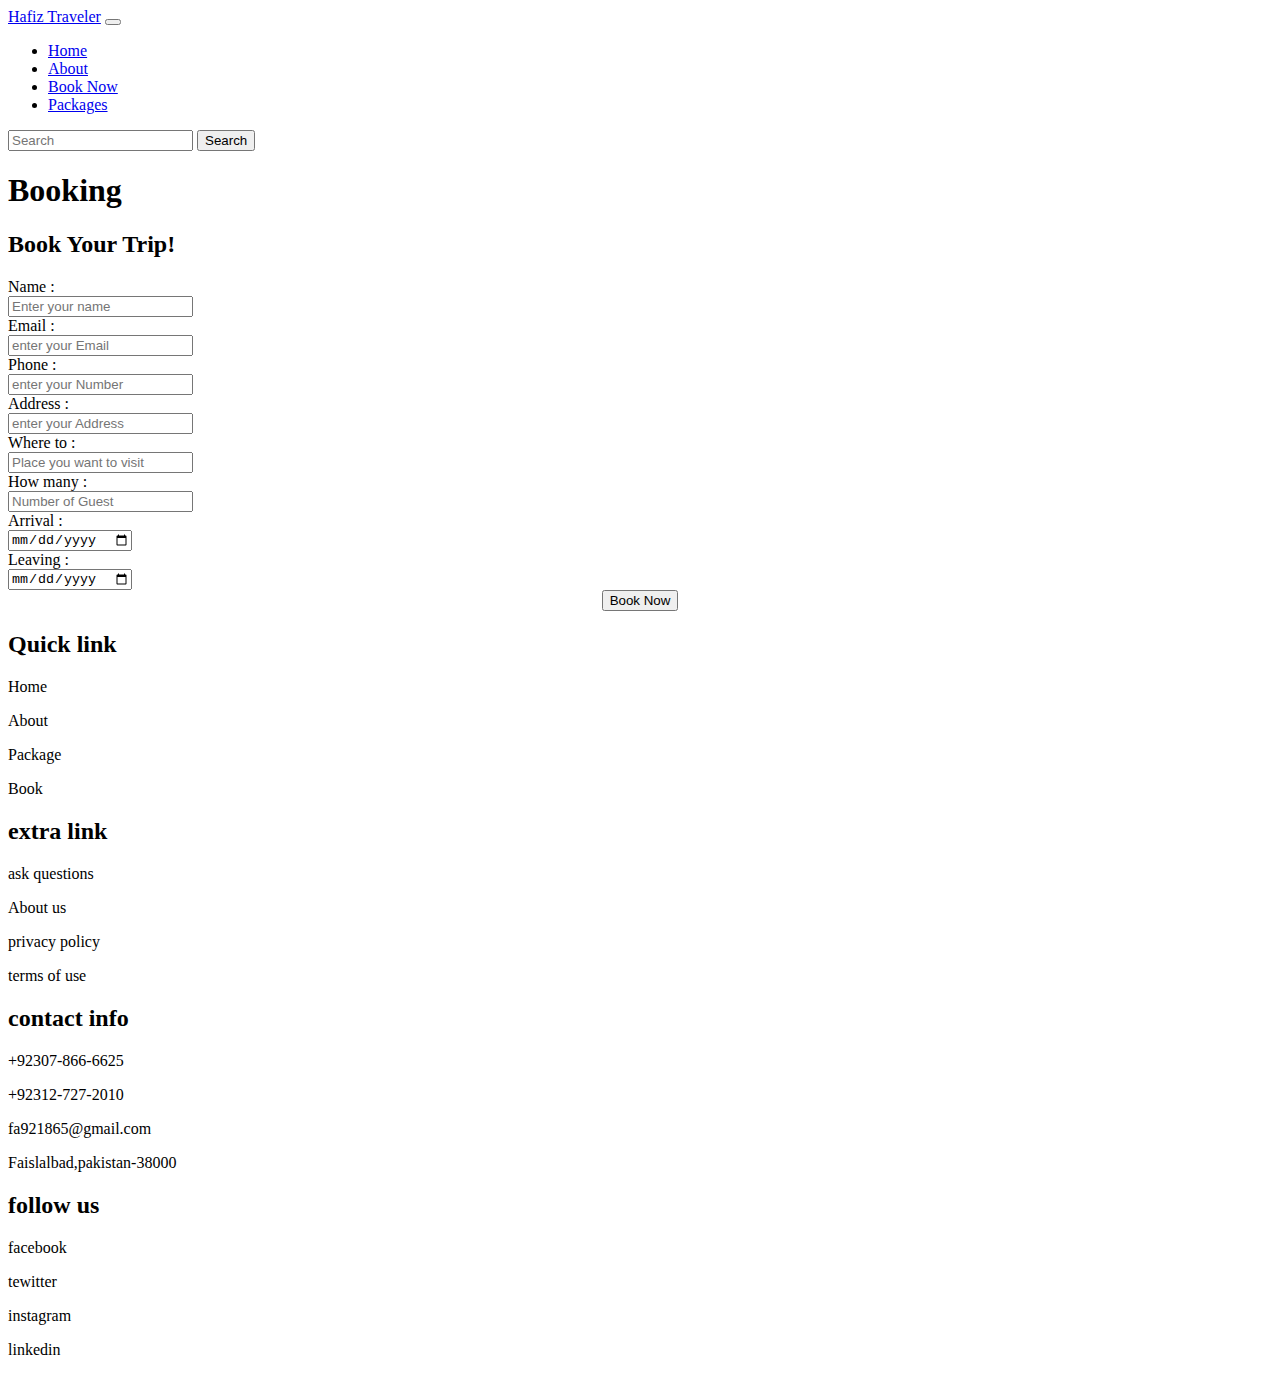
==== book.html @ ace96bf4 "Add files via upload" ====
<!DOCTYPE html>
<html lang="en">
<head>
    
    <!---------------------------------- css link-------------------------------------------------------------- -->
    <link rel="stylesheet" href="./travel.css" media="all">
     <!---------------------------------- FontAwsome cdn link-------------------------------------------------------------- -->
     <link rel="stylesheet" href="https://cdnjs.cloudflare.com/ajax/libs/font-awesome/6.1.1/css/all.min.css"
     integrity="sha512-KfkfwYDsLkIlwQp6LFnl8zNdLGxu9YAA1QvwINks4PhcElQSvqcyVLLD9aMhXd13uQjoXtEKNosOWaZqXgel0g=="
     crossorigin="anonymous" referrerpolicy="no-referrer" />
    <!-- Bootstrap CSS -->
    <link href="https://cdn.jsdelivr.net/npm/bootstrap@5.0.2/dist/css/bootstrap.min.css" rel="stylesheet"
        integrity="sha384-EVSTQN3/azprG1Anm3QDgpJLIm9Nao0Yz1ztcQTwFspd3yD65VohhpuuCOmLASjC" crossorigin="anonymous">


    <meta charset="UTF-8">
    <meta http-equiv="X-UA-Compatible" content="IE=edge">
    <meta name="viewport" content="width=device-width, initial-scale=1.0">
    <title>Document</title>
</head>
<body>
    <!---------------------------------------- navbar start-------------------------------------- -->

    <nav class="navbar navbar-expand-lg navbar-light bg-light">
        <div class="container-fluid">
          <a class="navbar-brand" href="#">Hafiz Traveler</a>
          <button class="navbar-toggler" type="button" data-bs-toggle="collapse" data-bs-target="#navbarSupportedContent" aria-controls="navbarSupportedContent" aria-expanded="false" aria-label="Toggle navigation">
            <span class="navbar-toggler-icon"></span>
          </button>
          <div class="collapse navbar-collapse" id="navbarSupportedContent">
            <ul class="navbar-nav me-auto mb-2 mb-lg-0">
              <li class="nav-item">
                <a class="nav-link active" aria-current="page" href="./travel.html">Home</a>
              </li>
              <li class="nav-item">
                <a class="nav-link " aria-current="page" href="./about.html">About</a>
              </li>
              <li class="nav-item">
                <a class="nav-link " aria-current="page" href="./book.html">Book Now</a>
              </li>
              <li class="nav-item">
                <a class="nav-link " aria-current="page" href="./package.html">Packages</a>
              </li>
             
              
              
            </ul>
            <form class="d-flex">
              <input class="form-control me-2" type="search" placeholder="Search" aria-label="Search">
              <button class="btn btn-outline-success" type="submit">Search</button>
            </form>
          </div>
        </div>
      </nav>
    <!---------------------------------------- navbar end-------------------------------------- -->

    <div class="packagepic">
        <h1>Booking</h1>
    </div>
    
        <div class="container">
            <div class="row pachead">
                <h2>Book Your Trip!</h2>
            </div>

            <div class="row form">
                <form action="" method="post">
                        <div class="row">
                            <div class="col-md-12">
                                <label for="">Name :</label><br>
                                <input type="text" placeholder="Enter your name" class="form-control">
                            </div>
                            <div class="col-md-12">
                                <label for="">Email :</label><br>
                                <input type="text" placeholder="enter your Email" class="form-control">
                            </div>
                        </div>
                        <div class="row">
                            <div class="col-md-12">
                                <label for="">Phone :</label><br>
                                <input type="text" placeholder="enter your Number" class="form-control">
                            </div>
                            <div class="col-md-12">
                                <label for="">Address :</label><br>
                                <input type="text" placeholder="enter your Address" class="form-control">
                            </div>
                        </div>
                        <div class="row">
                            <div class="col-md-12">
                                <label for="">Where to :</label><br>
                                <input type="text" placeholder="Place you want to visit" class="form-control">
                            </div>
                            <div class="col-md-12">
                                <label for="">How many :</label><br>
                                <input type="text" placeholder="Number of Guest" class="form-control">
                            </div>
                        </div>
                        <div class="row">
                            <div class="col-md-12">
                                <label for="">Arrival :</label><br>
                                <input type="date"  class="form-control">
                            </div>
                            <div class="col-md-12">
                                <label for="">Leaving :</label><br>
                                <input type="date"  class="form-control">
                            </div>
                        </div>
                        <div class="row">
                            <div class="col-md-6 bookbtn">

                               <center> <button>Book Now</button></center>
                                
                            </div>
                            
                        </div>
                </form>
            </div>
           
        </div>
    <!---------------------------------------- Footer start-------------------------------------- -->

    <div class="container-flex containimg">
        <div class="setopacity">
                <div class="row">
                    <div class="col-md-3 footdetail">
                        <h2>Quick link</h2>
                        <p><i class="fa-solid fa-arrow-right"></i> Home</p>
                        <p><i class="fa-solid fa-arrow-right"></i> About</p>
                        <p><i class="fa-solid fa-arrow-right"></i> Package</p>
                        <p><i class="fa-solid fa-arrow-right"></i> Book</p>
                    </div>
                    <div class="col-md-3 footdetail">
                        <h2>  extra link</h2>
                        <p> <i class="fa-solid fa-arrow-right"></i> ask questions</p>
                        <p> <i class="fa-solid fa-arrow-right"></i> About us</p>
                        <p> <i class="fa-solid fa-arrow-right"></i> privacy policy</p>
                        <p> <i class="fa-solid fa-arrow-right"></i> terms of use</p>
                    </div>
                    <div class="col-md-3 footdetail">
                        <h2>contact info</h2>
                        <p> <i class="fa-solid fa-phone"></i>+92307-866-6625</p>
                        <p> <i class="fa-solid fa-phone"></i>+92312-727-2010</p>
                        <p> <i class="fa-solid fa-envelope"></i>fa921865@gmail.com</p>
                        <p> <i class="fa-duotone fa-address-book"></i>Faislalbad,pakistan-38000</p>
                    </div>
                    <div class="col-md-3 footdetail">
                        <h2>follow us</h2>
                        <p><i class="fa-brands fa-facebook-f"></i>facebook</p>
                        <p><i class="fa-brands fa-twitter"></i>tewitter</p>
                        <p><i class="fa-brands fa-instagram"></i>instagram</p>
                        <p><i class="fa-brands fa-linkedin-in"></i>linkedin</p>
                        
                    </div>
                </div>

        </div>
</div>



<!---------------------------------------- Footer end-------------------------------------- -->

     <!------------------------------------------ JavaScript link---------------------------------------- -->

     <script src="./travel.js"></script>
        <!-- Option 1: Bootstrap Bundle with Popper -->
    <script src="https://cdn.jsdelivr.net/npm/bootstrap@5.0.2/dist/js/bootstrap.bundle.min.js"
    integrity="sha384-MrcW6ZMFYlzcLA8Nl+NtUVF0sA7MsXsP1UyJoMp4YLEuNSfAP+JcXn/tWtIaxVXM"
    crossorigin="anonymous"></script>

</body>
</html>
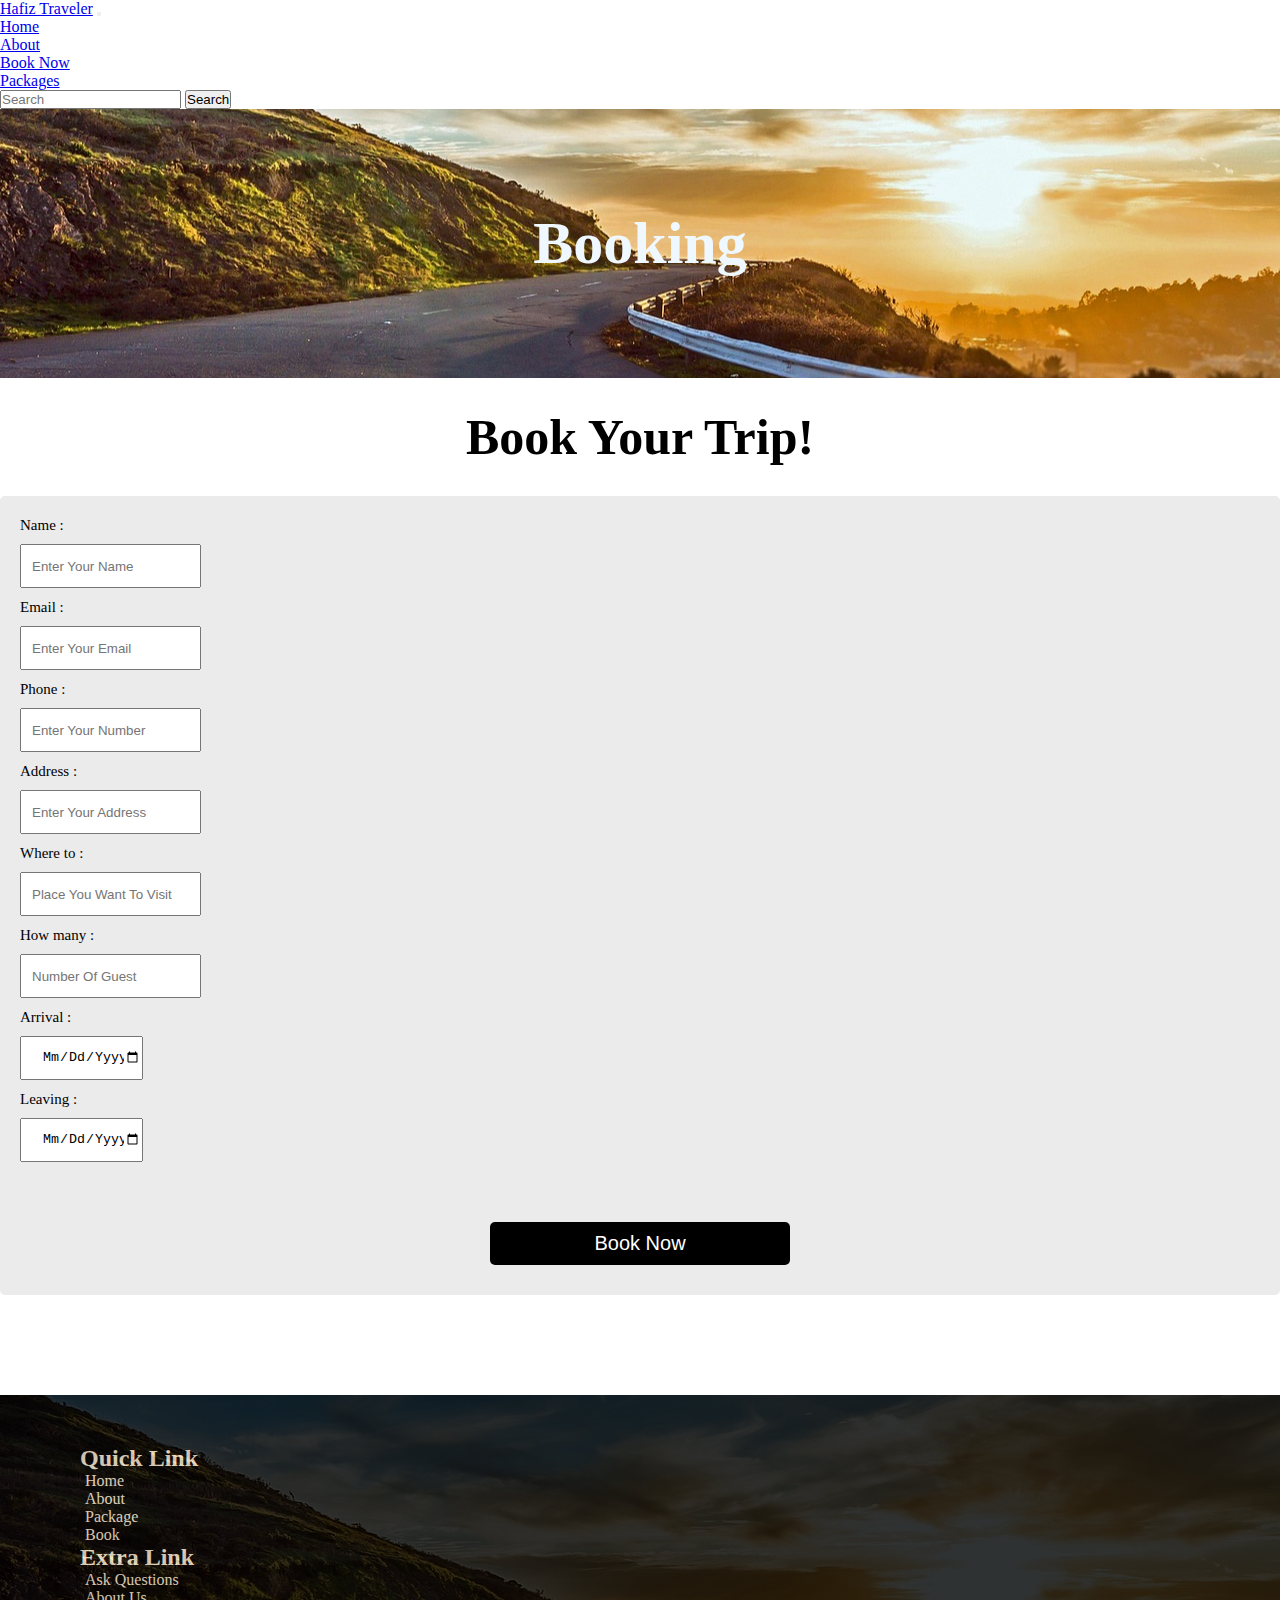
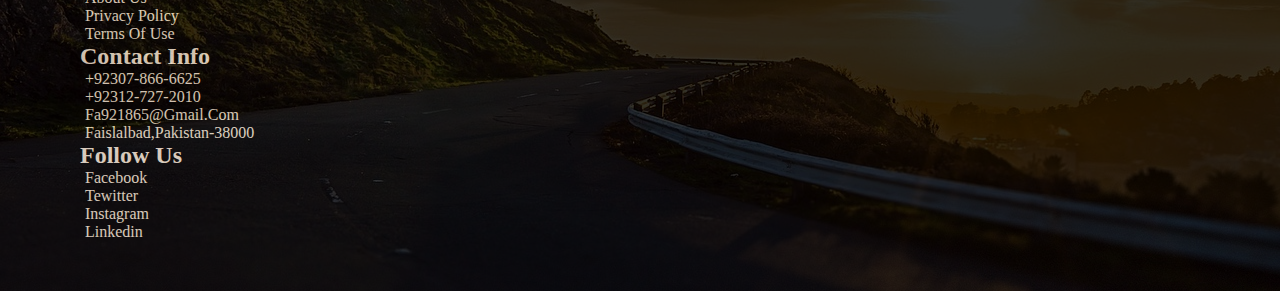
==== commit 9d9d7fd9: "Update book.html" ====
--- a/book.html
+++ b/book.html
@@ -30,7 +30,7 @@
           <div class="collapse navbar-collapse" id="navbarSupportedContent">
             <ul class="navbar-nav me-auto mb-2 mb-lg-0">
               <li class="nav-item">
-                <a class="nav-link active" aria-current="page" href="./travel.html">Home</a>
+                <a class="nav-link active" aria-current="page" href="./index.html">Home</a>
               </li>
               <li class="nav-item">
                 <a class="nav-link " aria-current="page" href="./about.html">About</a>
@@ -169,4 +169,4 @@
     crossorigin="anonymous"></script>
 
 </body>
-</html>+</html>
--- a/travel.css
+++ b/travel.css
@@ -0,0 +1,766 @@
+@import url('https://fonts.googleapis.com/css2?family=Galada&family=Gravitas+One&family=Monsieur+La+Doulaise&family=Pacifico&display=swap');
+
+
+
+* {
+    padding: 0px;
+    margin: 0px;
+}
+
+
+/********************************** navbar :start********************************* */
+
+
+
+/********************************** navbar :end********************************* */
+/********************************** Scroll bar :start********************************* */
+
+html::-webkit-scrollbar {
+    width: 10px;
+}
+
+html::-webkit-scrollbar-track {
+
+    background-color: rgb(166, 164, 167);
+}
+
+html::-webkit-scrollbar-thumb {
+    width: 3px;
+    background-color: rgb(41, 38, 38);
+}
+
+
+/********************************** scrollbar :end********************************* */
+/********************************** nav Responsiev Start********************************* */
+
+
+/********************************** nav Responsiev end********************************* */
+/********************************** Home SLider Start********************************* */
+.slider1{
+    background-image: url("./ama-dablam-g7c6c7b3c4_1920.jpg");
+    background-repeat: no-repeat;
+    background-position: center;
+    align-items: center;
+    text-align: center;
+    justify-content: center;
+    padding: 150px  300px ;
+
+}
+.slider2{
+    background-image: url("./road\ desert.jpg");
+    background-repeat: no-repeat;
+    background-position: center;
+    align-items: center;
+    text-align: center;
+    justify-content: center;
+    padding: 150px 300px ;
+
+}
+.slider3{
+    background-image: url("././church.jpg");
+    background-repeat: no-repeat;
+    background-position: center;
+    align-items: center;
+    text-align: center;
+    justify-content: center;
+    padding: 150px 300px ;
+
+}
+.slider1 h4{
+        font-size: 20px;
+}
+.slider2 h4{
+        font-size: 20px;
+        color: aliceblue;
+}
+.slider3 h4{
+        font-size: 20px;
+        color: aliceblue;
+}
+.slider1 h1{
+        font-size: 80px;
+text-transform: uppercase;
+}
+.slider2 h1{
+        font-size: 80px;
+        color: rgb(255, 255, 255);
+text-transform: uppercase;
+}
+.slider3 h1{
+        font-size: 80px;
+        color: aliceblue;
+        text-transform: uppercase;
+}
+.slider1 button{
+        font-size: 20px;
+        background-color: rgb(250, 245, 245);
+        border-radius: 5px;
+        color: rgb(0, 0, 0);
+        outline: none;
+        border:none;
+        text-transform: capitalize;
+        padding: 10px;
+        transition: 0.7s ease;
+}
+.slider1 button:hover{
+    background-color: rgb(197, 150, 241);
+    transform: scale(0.9);
+    color: black;
+
+}
+.slider2 button{
+        font-size: 20px;
+        background-color: rgb(250, 245, 245);
+        border-radius: 5px;
+        color: rgb(0, 0, 0);
+        outline: none;
+        border:none;
+        text-transform: capitalize;
+        padding: 10px;
+        transition: 0.7s ease;
+}
+.slider2 button:hover{
+    background-color: rgb(197, 150, 241);
+    transform: scale(0.9);
+    color: black;
+
+}
+.slider3 button{
+        font-size: 20px;
+        background-color: rgb(250, 245, 245);
+        border-radius: 5px;
+        color: rgb(0, 0, 0);
+        outline: none;
+        border:none;
+        text-transform: capitalize;
+        padding: 10px;
+        transition: 0.7s ease;
+}
+.slider3 button:hover{
+    background-color: rgb(197, 150, 241);
+    transform: scale(0.9);
+    color: black;
+
+}
+/********************************** Home Slider end********************************* */
+/********************************** Home services start********************************* */
+
+
+
+.servicesheading{
+    margin-top: 20px;
+    text-align: center;
+    text-transform:uppercase;
+}
+.servicesheading h1{
+    margin: 100px 0px;
+
+    font-size: 60px;
+    font-weight: normal;
+
+
+}
+.homabut{
+    margin-top: 100px;
+}
+.servicess{
+margin-bottom: 100px;
+}
+.sericon{
+    background-color: rgb(243, 126, 237);
+    color: rgb(255, 255, 255);
+    text-align: center;
+    margin-left: 10px;
+    padding-left: 35px;
+    border-radius: 5px;
+    margin-bottom: 50px;
+    cursor:pointer;
+    
+}
+.sericon:hover{
+    color:rgb(243, 126, 237) ;
+    background-color: antiquewhite;
+
+}
+.iconrow{
+    padding-left: 80px;
+}
+
+.sericon i{
+    margin: 20px;
+    font-size: 30px;
+}
+.sericon h5{
+    margin: 20px;
+    font-size: 20px;
+    text-transform: uppercase;
+    font-weight: 500;
+}
+
+.homeabout img{
+    width: 577px;
+    height: 550px;
+    margin-top: -55px;
+    margin-left: -20px;
+}
+.homeaboutdetail h4{
+    margin-top: 30px;
+    text-transform: uppercase;
+    font-weight: bolder;
+}
+.homeaboutdetail button{
+    margin: 30px 0px;
+    outline: none;
+    border: none;
+    padding: 10px;
+    background-color: black;
+    color: white;
+    transition: 0.8s ease
+
+
+}
+.homeaboutdetail button:hover{
+    
+    
+    transform: scale(0.9);
+    background-color: rgb(255, 255, 255);
+    color: rgb(0, 0, 0);
+
+
+}
+.homeaboutdetail{
+    background-color: rgb(231, 231, 231);
+}
+.homeabout1{
+    display: flex;
+    align-items: center;
+    margin-left: -13px;
+}
+.homeabout1 .homeaboutdetail{
+        padding:0px  20px;
+}
+/********************************** Home service end********************************* */
+/********************************** Home pakage start********************************* */
+.packagearea img{
+    width: 356px;
+    height:300px;
+}
+.packagearea{
+    background-color: rgb(235, 235, 235);
+    margin-top: 50px;
+   justify-content: center;
+   padding-bottom: 20px;
+}
+.packagearea p{
+    text-align: center;
+}
+.packagearea button{
+    text-align: center;
+   margin-left: 35%;
+   border: none;
+   outline: none;
+   background-color: black;
+   color: aliceblue;
+   padding: 10px;
+   text-transform: uppercase;
+   font-size: 15px;
+   transition: 0.8s ease;
+
+
+
+}
+.packagearea button:hover{
+    transform: scale(0.9);
+    background-color: rgb(255, 255, 255);
+    color: rgb(0, 0, 0);
+}
+.packagearea h3{
+    text-align: center;
+    margin-top: 20px;
+}
+.packheading{
+    margin-top: 20px;
+    text-align: center;
+    text-transform:uppercase;
+}
+.packheading h1{
+    margin-top: 60px;
+    font-size: 60px;
+    font-weight: bolder;
+}
+.loadbtn button{
+    margin-top: 50px;
+    margin-left:480px;
+    background-color: black;
+    padding: 10px;
+    color: aliceblue;
+    text-transform: uppercase;
+    text-align: center;
+    border: none;
+    
+    transition: 0.8s ease;
+
+    
+}
+.loadbtn button:hover{
+    transform: scale(0.9);
+    background-color: rgb(230, 230, 230);
+    color: rgb(0, 0, 0);
+}
+
+/********************************** Home spakage end********************************* */
+/********************************** Dicount start********************************* */
+.Discount{
+    background-color: rgb(240, 240, 240);
+    padding: 10px 150px;
+    margin: 60px 0px;
+}
+.Discount h1{
+    text-align: center;
+}
+.Discount p{
+    text-align: center;
+    margin: 20px 0px;
+}
+.Discount button{
+    border: none;
+    outline: none;
+    text-align: center;
+    color: aliceblue;
+    background-color: black;
+    padding:10px;
+    text-transform: uppercase;
+    transition: 0.8s ease;
+
+}
+.Discount button:hover{
+    transform: scale(0.9);
+    background-color: rgb(255, 255, 255);
+    color: rgb(0, 0, 0);
+}
+/********************************** HDiscount end********************************* */
+/********************************** Footer start********************************* */
+
+.containimg{
+    margin-top: 100px;
+    background-image: url("./winding-road-g1bb39aadf_1920.jpg");
+    background-repeat: no-repeat;
+    background-position: center;
+}
+.setopacity{
+    color: antiquewhite;
+    height: auto;
+
+    opacity: 0.8;
+    background-color: black;
+    padding: 50px 80px;
+}
+.footdetail h2{
+text-transform: capitalize;
+}
+.footdetail p{
+text-transform: capitalize;
+transition: 0.8s ease;
+}
+.footdetail p:hover{
+    margin-left: 10px;
+}
+.footdetail i{
+    color: blueviolet;
+margin-right: 5px;
+}
+
+
+/********************************** Footer end********************************* */
+/********************************** About us start********************************* */
+.aboutpic{
+    background-image: url("./road\ desert.jpg");
+    background-repeat: no-repeat;
+    background-position: center;
+    margin-bottom: 120px;
+    
+}
+.aboutpic h1{
+    font-weight: normal;
+    padding: 120px 0px;
+   text-align: center;
+   color: aliceblue;
+   font-size:80px;
+   font-family:'Franklin Gothic Medium', 'Arial Narrow', Arial, sans-serif;
+}
+.containmar{
+margin-top: 100px;
+}
+
+.aboutdetailpic img{
+
+   width: 567px ;
+   height: 400px;
+   margin-left: -10px;
+
+}
+.aboutdetail{
+    padding: 0px 90px;
+}
+.aboutdetail h1{
+text-transform: capitalize;
+text-align: center;
+}
+.aboutdetail p{
+text-transform: capitalize;
+text-align: center;
+}
+.custumorbox{
+background-color: rgb(180, 180, 180);
+color: rgb(0, 0, 0);
+margin-left:30px;
+text-align: center;
+border-radius: 5px;
+}
+.custumorbox:hover{
+background-color: rgb(240, 158, 236);
+color: grey;
+
+border-radius: none;
+}
+.custumorbox p{
+    text-align: center;
+    /* justify-content: center; */
+    display: flex;
+    align-items: center;
+    
+}
+.custumorbox i{
+    text-align: center;
+    color: blueviolet;
+    font-size: 30px;
+    padding-top: 20px;
+    
+    
+}
+.custumorbox i:hover{
+    color: grey;
+}
+/********************************** About us end********************************* */
+/********************************** package start********************************* */
+.packagepic{
+    background-image: url("./winding-road-g1bb39aadf_1920.jpg");
+    background-repeat: no-repeat;
+    background-position: center;
+    
+}
+.packagepic h1{
+ padding: 100px 0px;
+ text-align: center;
+ color: aliceblue;
+ font-size: 60px;
+
+}
+.packheading h3{
+    color: black;
+    font-size: 35px;
+    text-align: center;
+    margin-top: 50px;
+    text-transform: uppercase;
+    font-weight: bolder;
+    
+}
+.containmarpack{
+    background-color: rgb(230, 230, 230);
+    margin-top: 40px;
+    padding: 30px;
+}
+.pachead h2{
+text-align: center;
+color: black;
+font-size: 50px;
+font-weight: bolder;
+margin: 30px 0px;
+}
+.form{
+    padding: 20px;
+    background-color: rgb(235, 235, 235);
+    border-radius: 5px;
+} 
+.form input{
+    margin: 10px 0px;
+    height: 40px;
+    text-indent: 10px;
+    text-transform: capitalize;
+    
+}
+.form label{
+    color: black;
+    font-size: 15px;
+    font-weight: 500;
+}
+.packpic{
+    background: url("./church.jpg");
+    background-position: center;
+    background-repeat: no-repeat;
+}
+.packpic h1{
+    padding: 100px 0px;
+    text-align: center;
+    color: aliceblue;
+    font-size: 60px;
+}
+.packdead h2{
+    text-align: center;
+color: black;
+font-size: 50px;
+font-weight: bolder;
+margin: 30px 0px;
+text-transform: capitalize;
+}
+.destdetail{
+    display: flex;
+    justify-content: center;
+}
+.destdetail1{
+   text-align: center;
+    overflow: hidden;
+    border: 1px solid black;
+    box-shadow: 0px 1px 10px 2px rgba(140,139,139,0.75);
+-webkit-box-shadow: 0px 1px 10px 2px rgba(140,139,139,0.75);
+-moz-box-shadow: 0px 1px 10px 2px rgba(140,139,139,0.75);
+    margin-right: 30px;
+    transition: 0.8s ease;
+    margin-bottom: 20px;
+    border-radius: 5px;
+}
+.destdetail1:hover{
+    transform: scale(0.90);
+}
+.destdetail1 img{
+    height: 280px;
+    transition: 0.7s ease;
+}
+.destdetail1 img:hover{
+transform: scale(0.9);
+}
+.destdetail1 h4{
+text-transform: capitalize;
+font-size: 28px;
+margin-top: 10px;
+}
+.destdetail1 button{
+    font-size: 20px;
+    background-color: rgb(0, 0, 0);
+    border-radius: 5px;
+    color: rgb(255, 255, 255);
+    outline: none;
+    border:none;
+    text-transform: capitalize;
+    padding: 10px;
+    transition: 0.7s ease;
+    margin-bottom: 10px;
+}
+.destdetail1 button:hover{
+    background-color: rgb(250, 250, 250);
+    transform: scale(0.9);
+    color: black;
+}
+.loadmore2 button{
+    font-size: 20px;
+    background-color: rgb(0, 0, 0);
+    border-radius: 5px;
+    color: rgb(255, 255, 255);
+    outline: none;
+    border:none;
+    text-transform: capitalize;
+    padding: 10px;
+    width: 300px;
+    transition: 0.7s ease;
+    margin-top: 50px;
+    margin-bottom: 10px;
+}
+.loadmore2 button:hover{
+    
+    background-color: rgb(250, 231, 231);
+    transform: scale(0.9);
+    color: black;
+}
+.bookbtn button{
+    font-size: 20px;
+    background-color: rgb(0, 0, 0);
+    border-radius: 5px;
+    color: rgb(255, 255, 255);
+    outline: none;
+    border:none;
+    text-transform: capitalize;
+    padding: 10px;
+    width: 300px;
+    transition: 0.7s ease;
+    margin-top: 50px;
+    margin-bottom: 10px;
+}
+.bookbtn button:hover{
+    background-color: rgb(250, 231, 231);
+    transform: scale(0.9);
+    color: black;
+}
+
+/********************************** package end********************************* */
+
+
+
+/* responsiveNess Css start */
+
+@media (max-width:992px){
+    
+}
+@media (max-width:767px){
+    html{
+        font-size: 55%;
+    }
+    .servicesheading h1{
+        font-size: 2.6em;
+        margin: 4em 0em;
+      
+    }
+    .slider1{
+        padding: 10em 0em;
+    }
+    .slider2{
+        padding: 10em 0em;
+    }
+    .slider3{
+        padding: 10em 0em;
+    }
+    .slider1 h1{
+        font-size: 2.6em;
+        margin: 2em 0em;
+        color: white;
+    }
+    .slider1 h4{
+        color: white;
+    }
+    .slider2 h1{
+        font-size: 2.6em;
+        margin: 2em 0em;
+    }
+    .slider3 h1{
+        font-size: 2.6em;
+        margin: 2em 0em;
+    }
+    .loadbtn button{
+        margin: 0px;
+    }
+    .iconrow{
+        padding: 0px 160px;
+    }
+    .sericon{
+        margin: 0px;
+        margin-bottom: 30px;
+    }
+    .homeabout img{
+        margin-left: 0px;
+        border-top-right-radius:1em ;
+        border-top-left-radius:1em ;
+        margin-top:10em;
+    }
+    .homeaboutdetail{
+        border-bottom-left-radius: 1em;
+        border-bottom-right-radius: 1em;
+    }
+    .homeabout1{
+        margin: 0em;
+    }
+    .packagess{
+       padding: 10em; 
+    }
+    .packheading h1{
+        font-size: 4em;
+    }
+    .loadbtn{
+        padding: 0em 23em;
+    }
+    .setopacity{
+        padding: 50px 260px;
+    }
+
+    /* about page responsiveness */
+    .aboutpic h1{
+        font-size: 4em;
+        text-transform: capitalize;
+    }
+    .aboutdetailpic{
+        background-color: white;
+    }
+    .custumorbox{
+        margin: 0px;
+        margin-bottom: 1em;
+        text-align: center;
+    }
+    .custumorbox p{
+        display: block;
+    }
+    .cussport{
+    padding: 0em 20em;
+    margin-top: 5em;
+    
+    }
+    .aboutdetail p{
+        margin: 3em 0em;
+    }
+    .aboutdetail h1 {
+        margin-top: 3em;
+    }
+
+    /* package responsiveness */
+    .destdetail1{
+        margin: 0em;
+        padding: 0em;
+        overflow: none;
+        border: none;
+        margin-bottom: 4em;
+    }
+    .destdetail{
+        padding: 20em;
+    }
+    .destdetail1 img{
+        margin-left: 0em;
+    }
+    .packdead h2{
+        margin-top: 2em;
+        font-weight: 600;
+    }
+}
+@media (max-width:576px){
+    .setopacity{
+        padding: 4em 20em;
+    }
+    .homabut{
+        padding: 0px 8em;
+    }
+    /* about reponsiveness */
+    .aboutdetailpic img{
+        margin-left: 0em;
+    }
+
+    /* package responsiveness */
+    .destdetail1{
+        overflow: none;
+        margin: 0em;
+        border: none;
+        margin-bottom: 2em;
+
+    }
+    .destdetail1 img{
+        margin: 0em;
+    }
+    .destdetail{
+padding: 0em 10em;
+    }
+
+    /* booking responsieness */
+    .form{
+        padding: 2em;
+    }
+}
+/* responsiveNess Css end */
+
+
+
+
